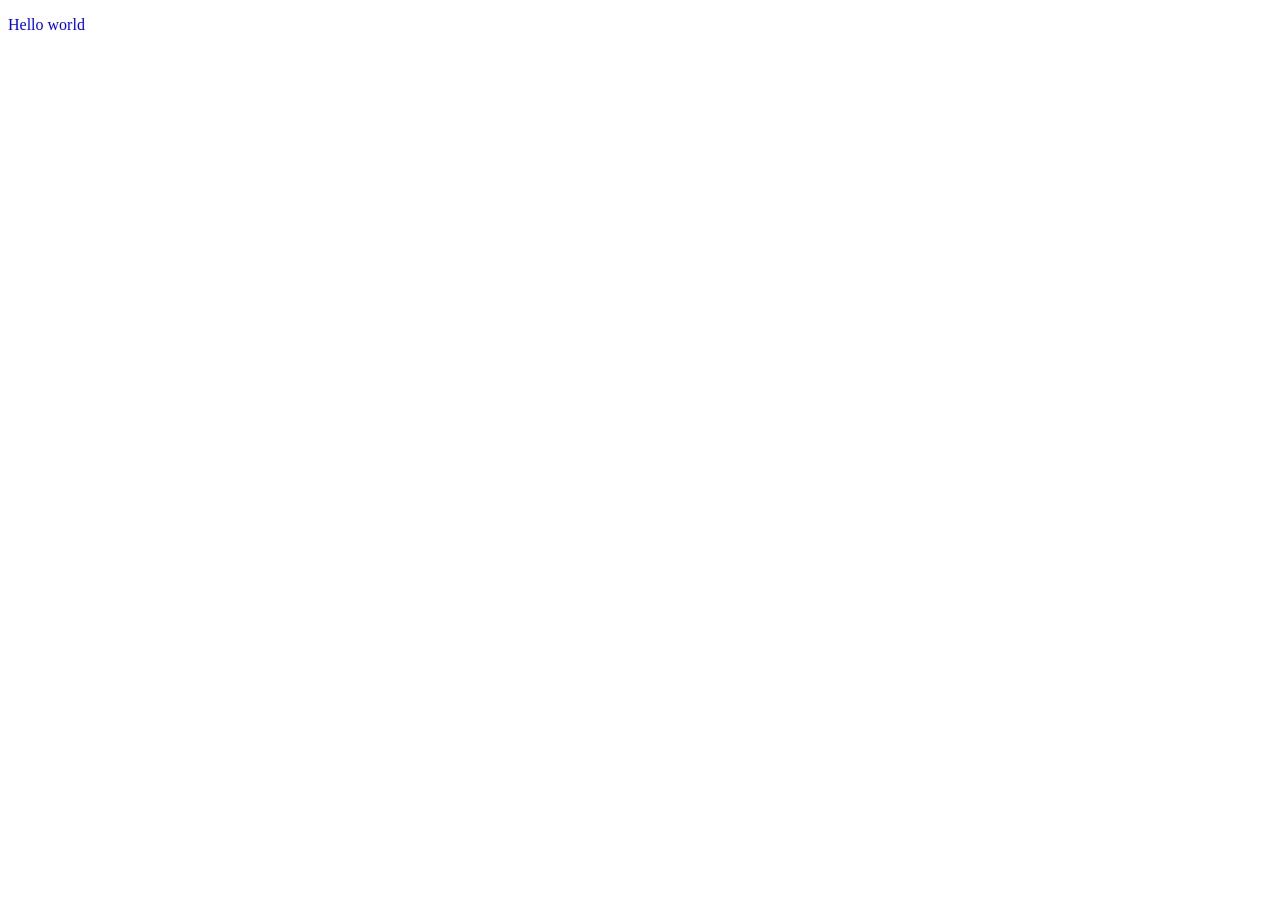
==== index.html @ f3c0ba93 "Clear & Create" ====
<!DOCTYPE html>
<html lang="en">
<head>
    <meta charset="UTF-8">
    <meta name="viewport" content="width=device-width, initial-scale=1.0">
    <title>Document</title>
    <link rel="stylesheet" href="style.css">
</head>
<body>
    <p id = "demo"></p>
    
</body>
<script src = "script.js"></script>
</html>
---- style.css ----
p{ 
    color:blue;
    
}
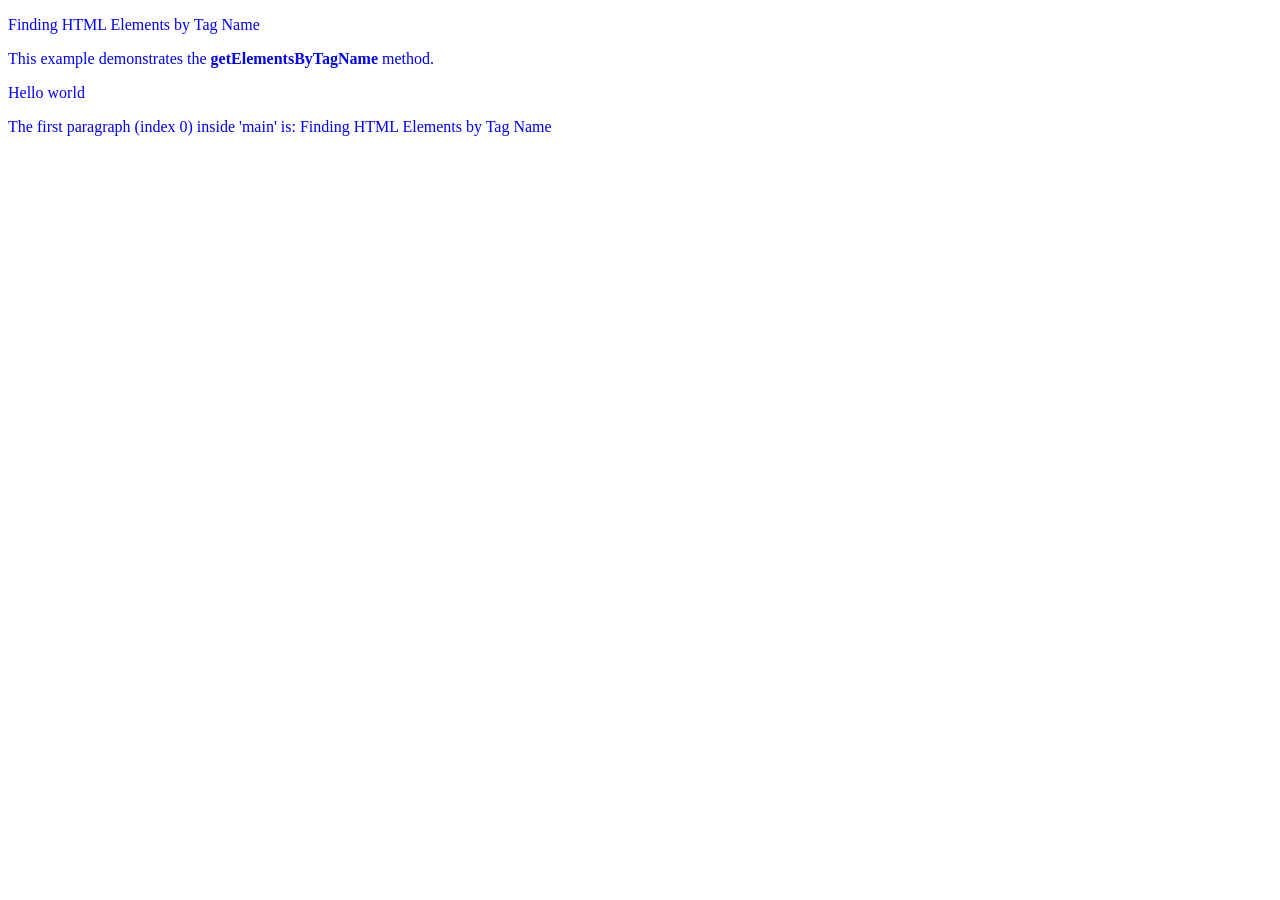
==== commit 75bbc551: "by indexsing:" ====
--- a/index.html
+++ b/index.html
@@ -7,7 +7,12 @@
     <link rel="stylesheet" href="style.css">
 </head>
 <body>
+    <div id="main">
+        <p>Finding HTML Elements by Tag Name</p>
+        <p>This example demonstrates the <b>getElementsByTagName</b> method.</p>
+    </div>
     <p id = "demo"></p>
+    <p class = "demo1"></p>
     
 </body>
 <script src = "script.js"></script>
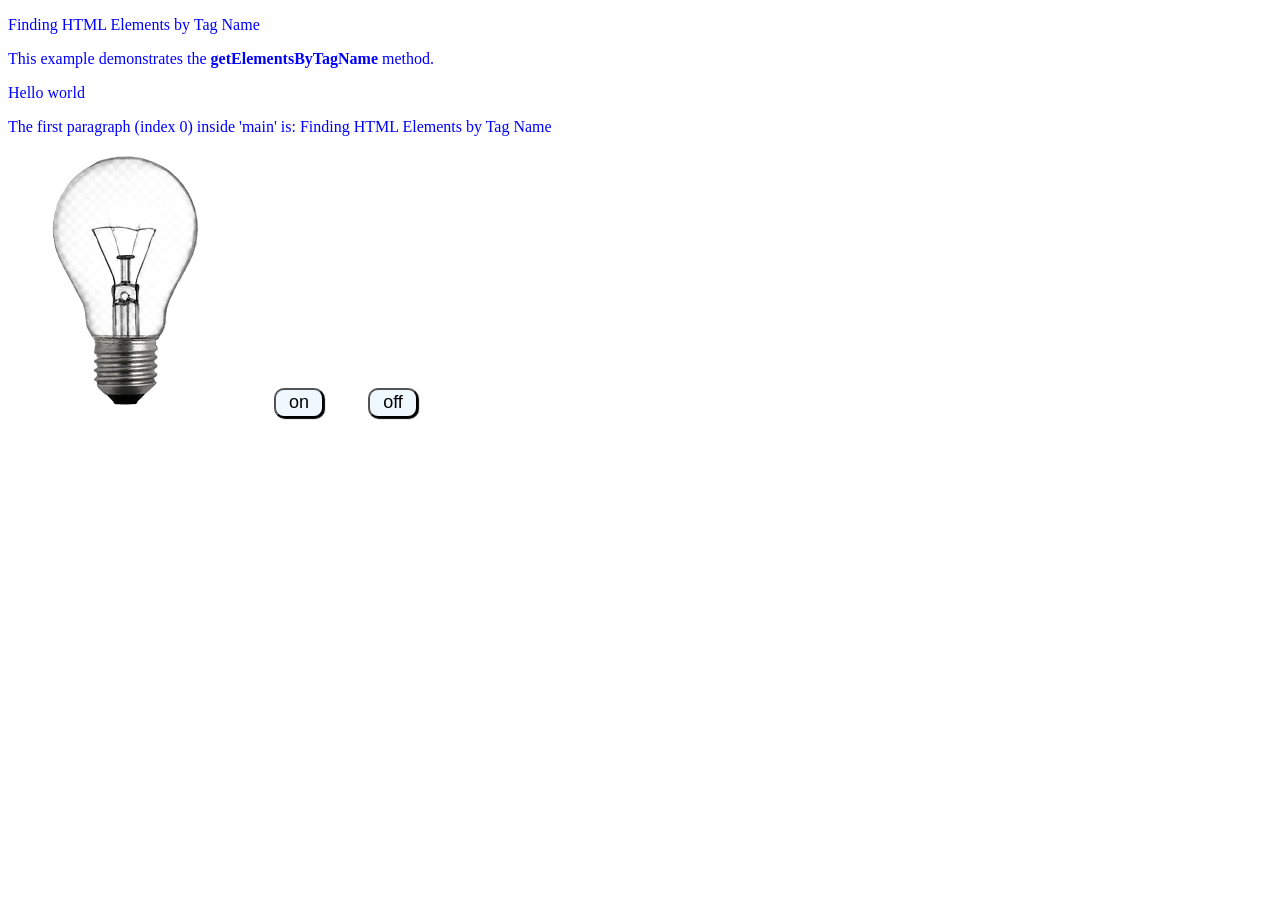
==== commit 5175157f: "Light On Off" ====
--- a/index.html
+++ b/index.html
@@ -9,10 +9,13 @@
 <body>
     <div id="main">
         <p>Finding HTML Elements by Tag Name</p>
-        <p>This example demonstrates the <b>getElementsByTagName</b> method.</p>
+        <p>This example demonstrates the <b>getElementsByTagName</b> method.</p>   
     </div>
     <p id = "demo"></p>
     <p class = "demo1"></p>
+    <img id="im" src="off.png" alt="off">
+    <button onclick = "turnOn()" id="btn">on</button>
+    <button onclick = "turnOff()" id="off">off</button>
     
 </body>
 <script src = "script.js"></script>
--- a/style.css
+++ b/style.css
@@ -1,4 +1,17 @@
-p{ 
+p{
     color:blue;
-    
-}+}
+button{
+    font-size: large;
+    height:30px;
+    width:50px;
+    margin:20px;
+    background-color: aliceblue;
+    border-radius: 10px;
+    box-shadow:1px 1px 1px 0px black;
+}
+button:active{
+    color: black;
+    background-color: aqua;
+
+}
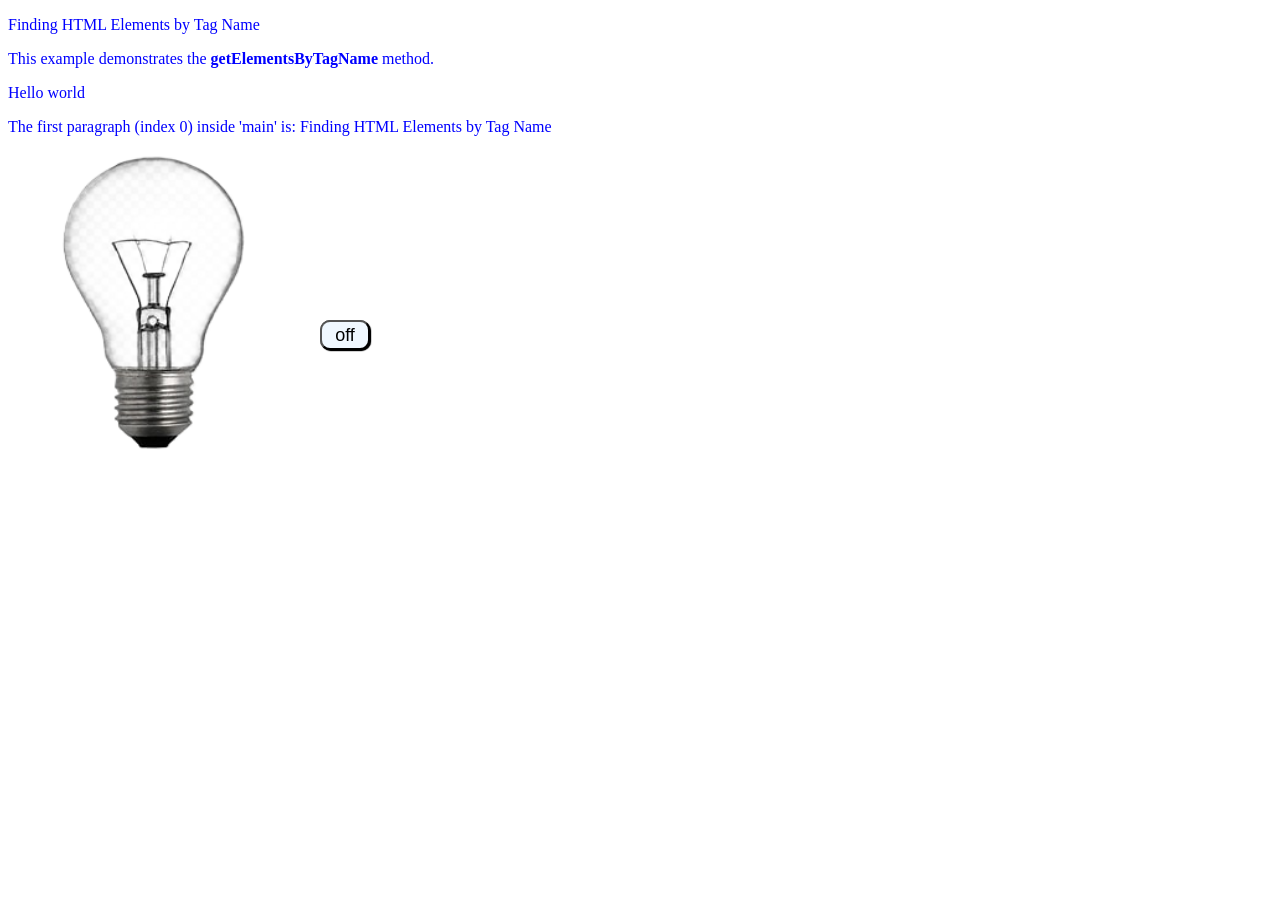
==== commit 2b5d0894: "modify switch" ====
--- a/index.html
+++ b/index.html
@@ -14,7 +14,7 @@
     <p id = "demo"></p>
     <p class = "demo1"></p>
     <img id="im" src="off.png" alt="off">
-    <button onclick = "turnOn()" id="btn">on</button>
+    <button onclick = "turnOn()" id="on">on</button>
     <button onclick = "turnOff()" id="off">off</button>
     
 </body>
--- a/style.css
+++ b/style.css
@@ -15,3 +15,18 @@
     background-color: aqua;
 
 }
+#off{
+    /* display:none; */
+    position: fixed;
+    left: 300px;
+    top: 300px;
+}
+#on{
+    position: fixed;
+    left: 300px;
+    top: 300px;
+}
+img{
+    height: 300px;
+    width: 300px;
+}
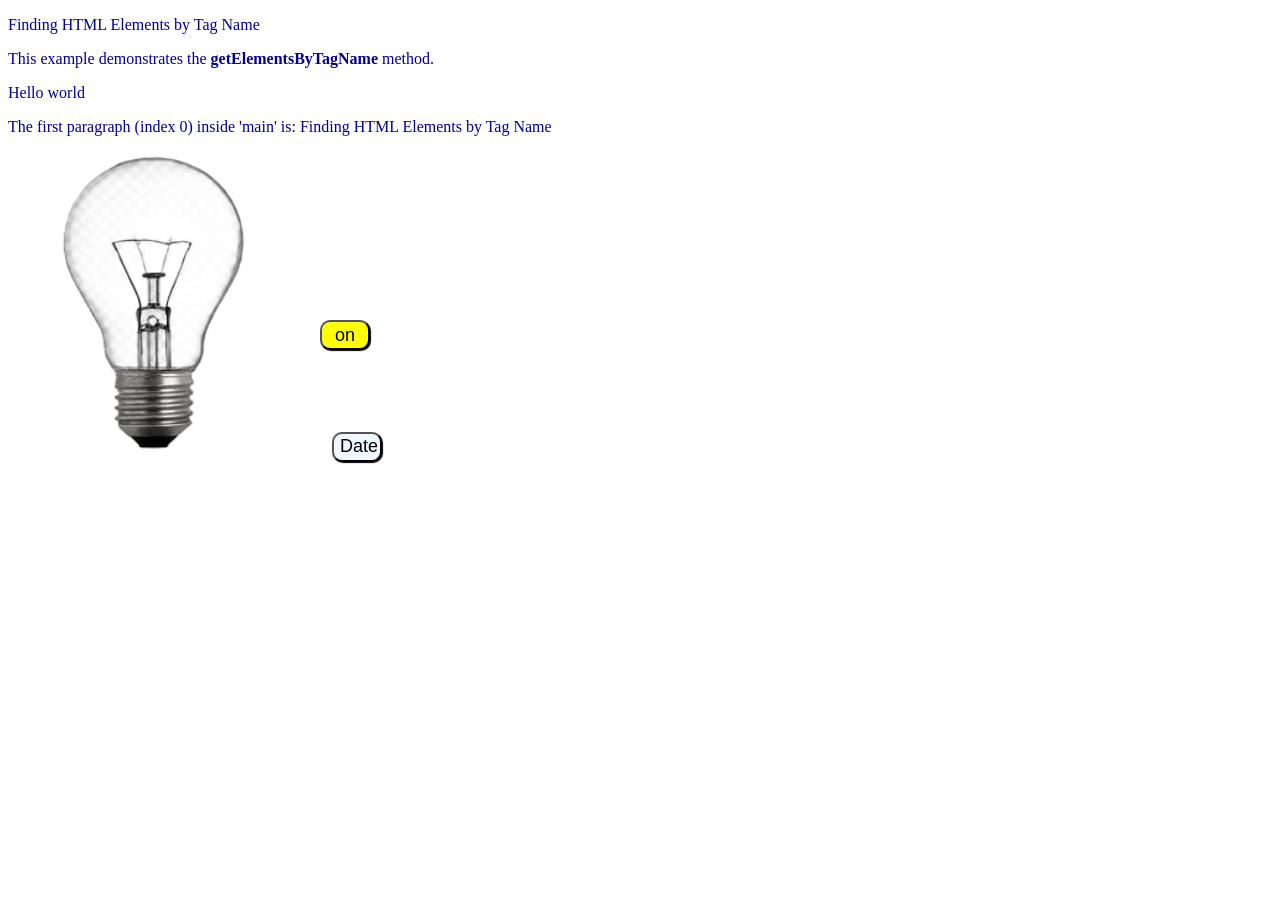
==== commit 4ee147fe: "Date" ====
--- a/index.html
+++ b/index.html
@@ -16,6 +16,9 @@
     <img id="im" src="off.png" alt="off">
     <button onclick = "turnOn()" id="on">on</button>
     <button onclick = "turnOff()" id="off">off</button>
+
+    <button onclick = "data()">Date</button>
+    <p id="dat"></p>
     
 </body>
 <script src = "script.js"></script>
--- a/style.css
+++ b/style.css
@@ -1,5 +1,5 @@
 p{
-    color:blue;
+    color:rgb(0, 0, 147);
 }
 button{
     font-size: large;
@@ -10,21 +10,30 @@
     border-radius: 10px;
     box-shadow:1px 1px 1px 0px black;
 }
-button:active{
+#on{
+    background-color: yellow;
+    position: fixed;
+    left: 300px;
+    top: 300px;
+}
+
+#off{
+    display:none;
+    position: fixed;
+    left: 300px;
+    top: 300px;
+}
+
+
+#on:active{
     color: black;
     background-color: aqua;
 
 }
-#off{
-    /* display:none; */
-    position: fixed;
-    left: 300px;
-    top: 300px;
-}
-#on{
-    position: fixed;
-    left: 300px;
-    top: 300px;
+#off:active{
+    color: black;
+    background-color: aqua;
+
 }
 img{
     height: 300px;
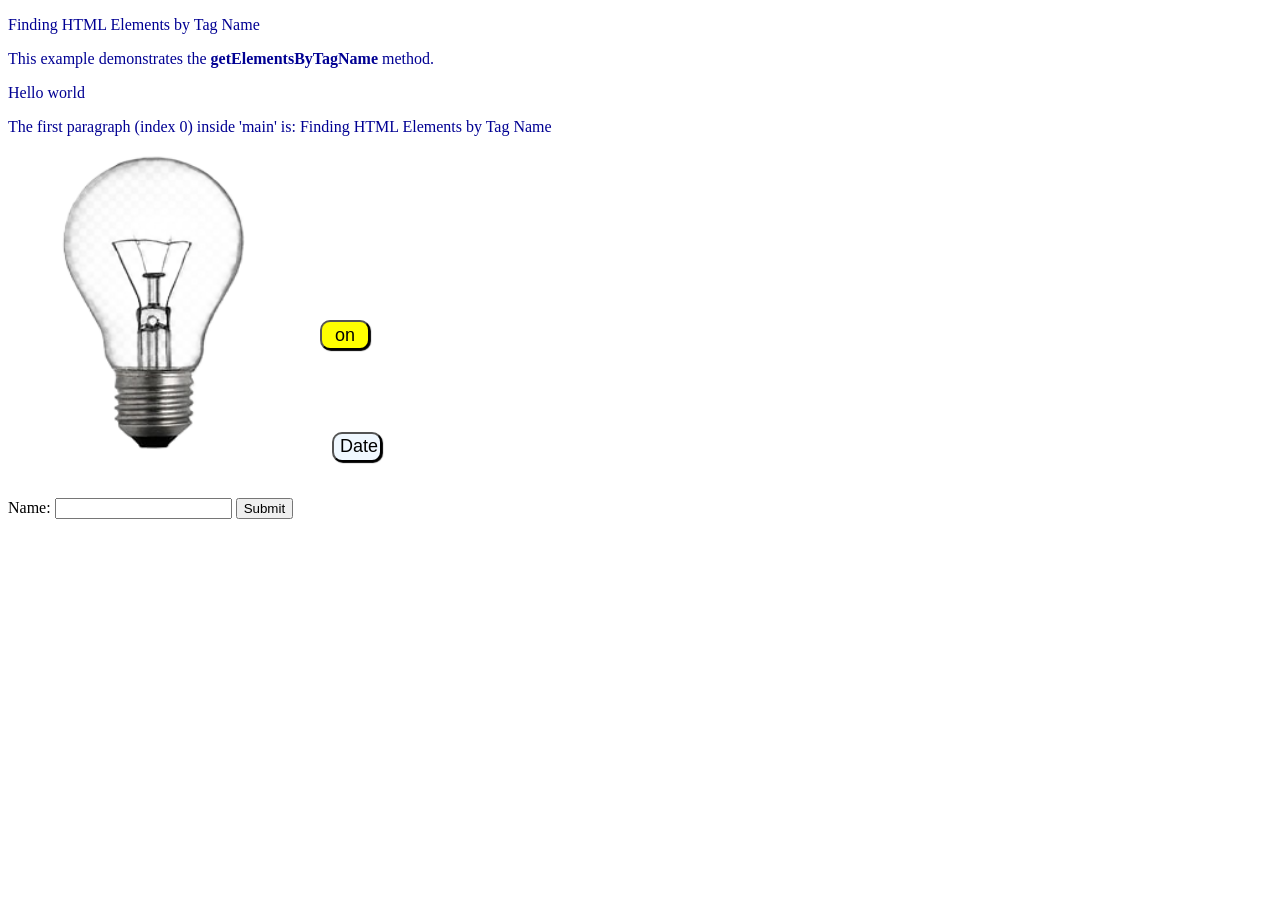
==== commit 590f4942: "Validation" ====
--- a/index.html
+++ b/index.html
@@ -13,6 +13,7 @@
     </div>
     <p id = "demo"></p>
     <p class = "demo1"></p>
+
     <img id="im" src="off.png" alt="off">
     <button onclick = "turnOn()" id="on">on</button>
     <button onclick = "turnOff()" id="off">off</button>
@@ -20,6 +21,10 @@
     <button onclick = "data()">Date</button>
     <p id="dat"></p>
     
+    <form name="myName" action="">
+        Name: <input id="fName" type="text" required>
+        <input type="submit" value="Submit">
+    </form>
 </body>
 <script src = "script.js"></script>
 </html>
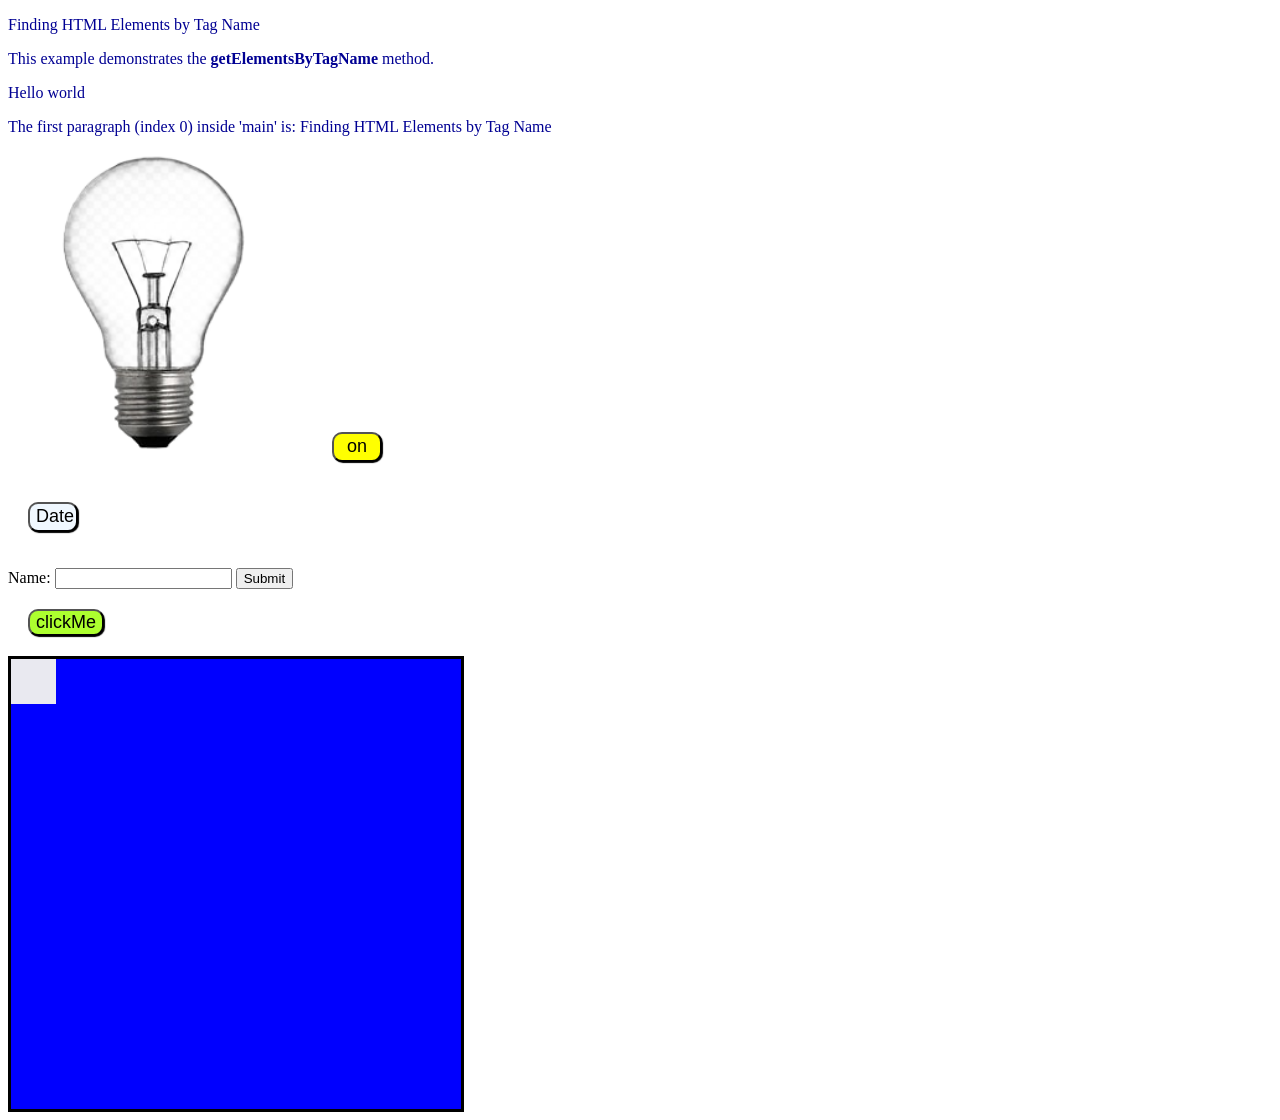
==== commit 152017ec: "Animation" ====
--- a/index.html
+++ b/index.html
@@ -1,30 +1,41 @@
 <!DOCTYPE html>
 <html lang="en">
+
 <head>
     <meta charset="UTF-8">
     <meta name="viewport" content="width=device-width, initial-scale=1.0">
     <title>Document</title>
     <link rel="stylesheet" href="style.css">
 </head>
+
 <body>
     <div id="main">
         <p>Finding HTML Elements by Tag Name</p>
-        <p>This example demonstrates the <b>getElementsByTagName</b> method.</p>   
+        <p>This example demonstrates the <b>getElementsByTagName</b> method.</p>
     </div>
-    <p id = "demo"></p>
-    <p class = "demo1"></p>
+    <p id="demo"></p>
+    <p class="demo1"></p>
 
-    <img id="im" src="off.png" alt="off">
-    <button onclick = "turnOn()" id="on">on</button>
-    <button onclick = "turnOff()" id="off">off</button>
+    <div id = hold>
+        <img id="im" src="off.png" alt="off">
+        <button onclick="turnOn()" id="on">on</button>
+        <button onclick="turnOff()" id="off">off</button>
+    </div>
 
-    <button onclick = "data()">Date</button>
+
+    <button onclick="data()">Date</button>
     <p id="dat"></p>
-    
-    <form name="myName" action="">
-        Name: <input id="fName" type="text" required>
+
+    <form name="myForm" onsubmit="return validateForm()">
+        Name: <input id="fName" type="text">
         <input type="submit" value="Submit">
     </form>
+
+    <button id="click" onclick="clickMe()">clickMe</button>
+    <div id="container">
+        <div id="animate"></div>
+    </div>
 </body>
-<script src = "script.js"></script>
+<script src="script.js"></script>
+
 </html>
--- a/style.css
+++ b/style.css
@@ -1,5 +1,10 @@
 p{
     color:rgb(0, 0, 147);
+}
+
+#hold{
+    height: auto;
+    width: auto;
 }
 button{
     font-size: large;
@@ -12,16 +17,16 @@
 }
 #on{
     background-color: yellow;
-    position: fixed;
+    /* position: fixed;
     left: 300px;
-    top: 300px;
+    top: 300px; */
 }
 
 #off{
     display:none;
-    position: fixed;
+    /* position: fixed;
     left: 300px;
-    top: 300px;
+    top: 300px; */
 }
 
 
@@ -39,3 +44,33 @@
     height: 300px;
     width: 300px;
 }
+
+#click{
+    height: auto;
+    width: auto;
+    background-color: greenyellow;
+}
+#click:active{
+    color: white;
+    background-color: green;
+}
+#container{
+    height:50vh;
+    aspect-ratio: 1/1;
+    background-color: blue;
+    border:3px solid black;
+
+    position: relative;
+
+    
+}
+#animate{
+    height:10%;
+    aspect-ratio: 1/1;
+    background-color: rgb(233, 233, 240);
+
+    position: absolute;
+    top: 0;
+    left:0;
+
+}
